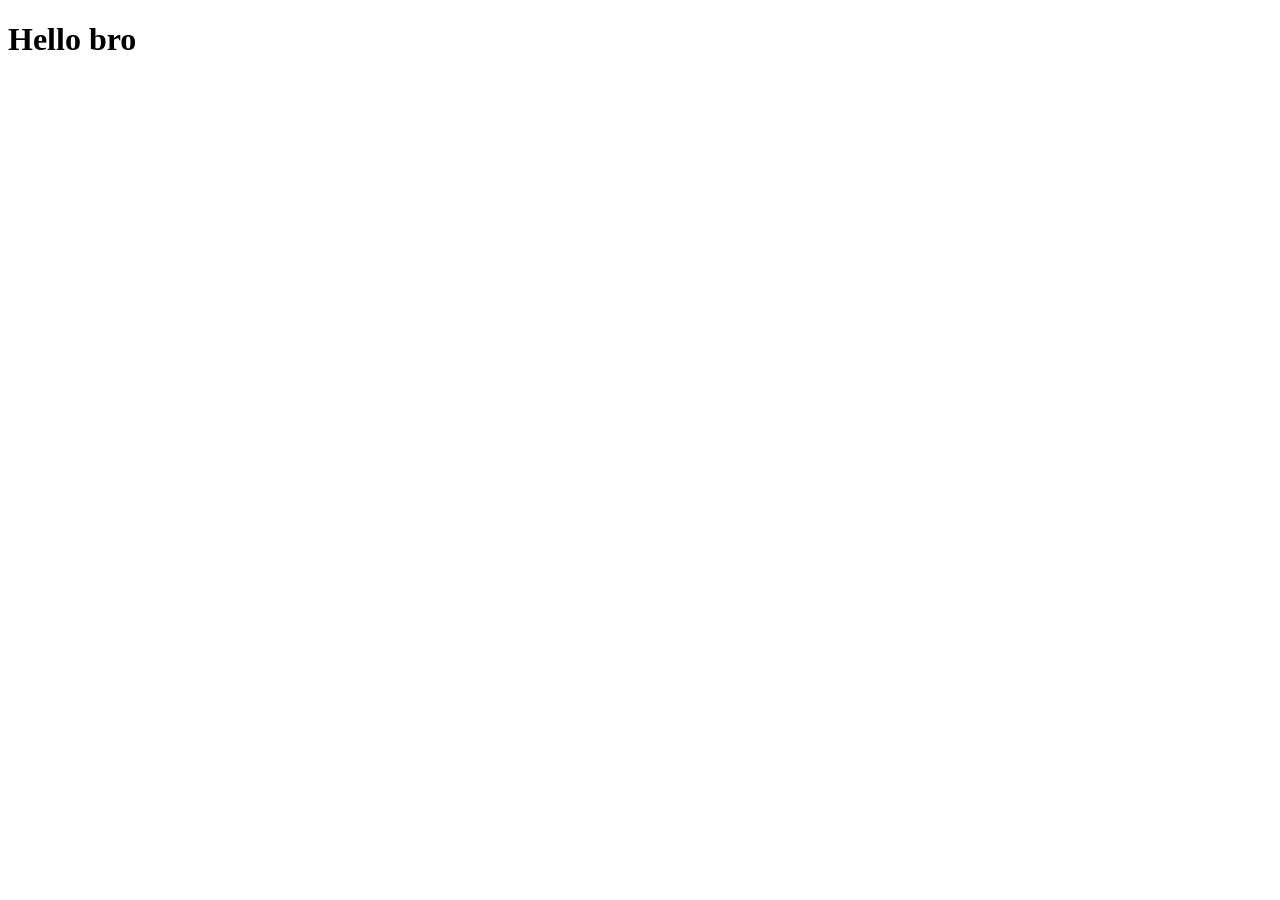
==== Ui/index.html @ a79b9831 "init commit" ====
<!DOCTYPE html>
<html lang="en">
<head>
    <meta charset="UTF-8">
    <meta name="viewport" content="width=device-width, initial-scale=1.0">
    <title>Title</title>
</head>
<body>
    <h1>Hello bro</h1>
</body>
</html>
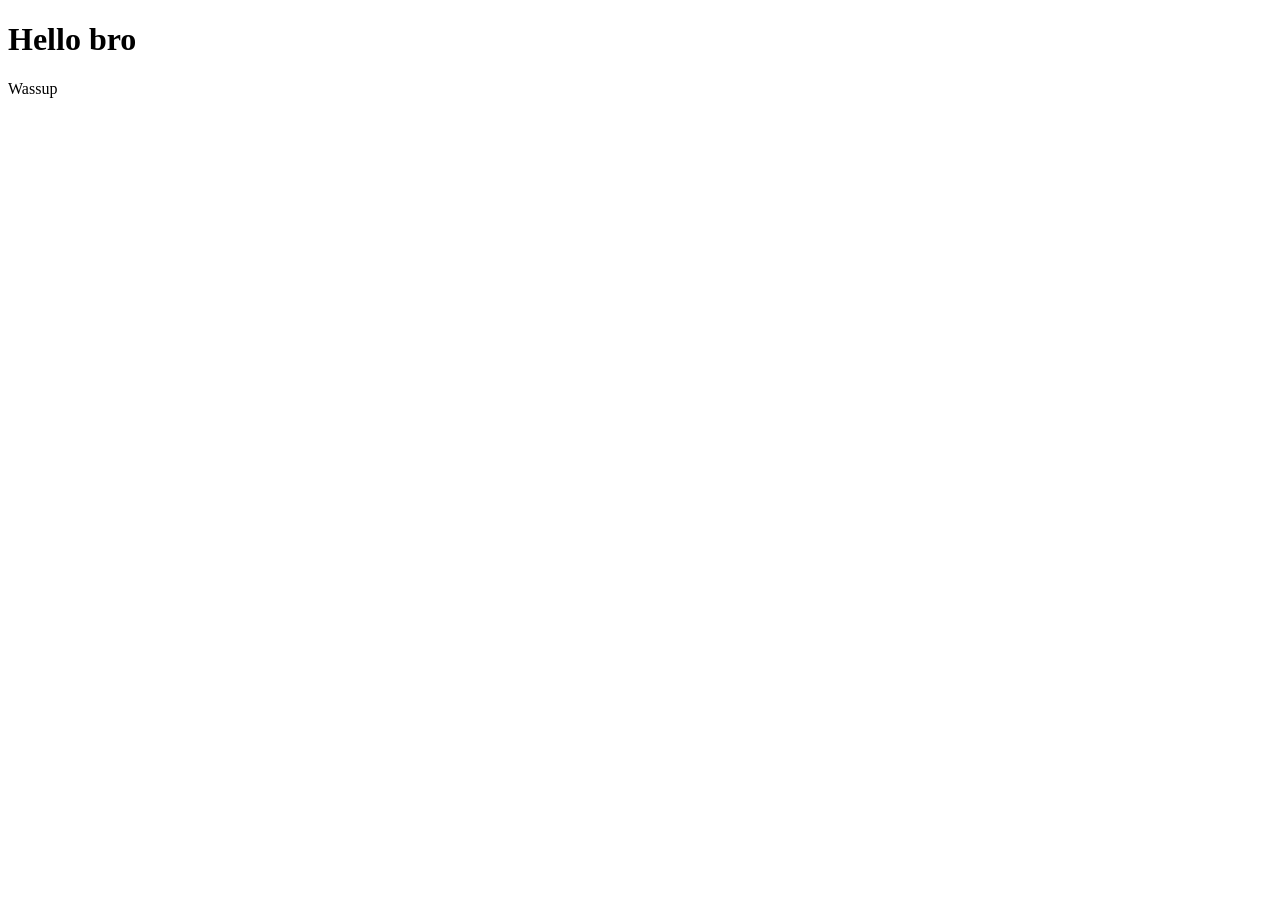
==== commit 77916b88: "Add paragraph element with greeting" ====
--- a/Ui/index.html
+++ b/Ui/index.html
@@ -7,5 +7,6 @@
 </head>
 <body>
     <h1>Hello bro</h1>
+    <p>Wassup</p>
 </body>
 </html>
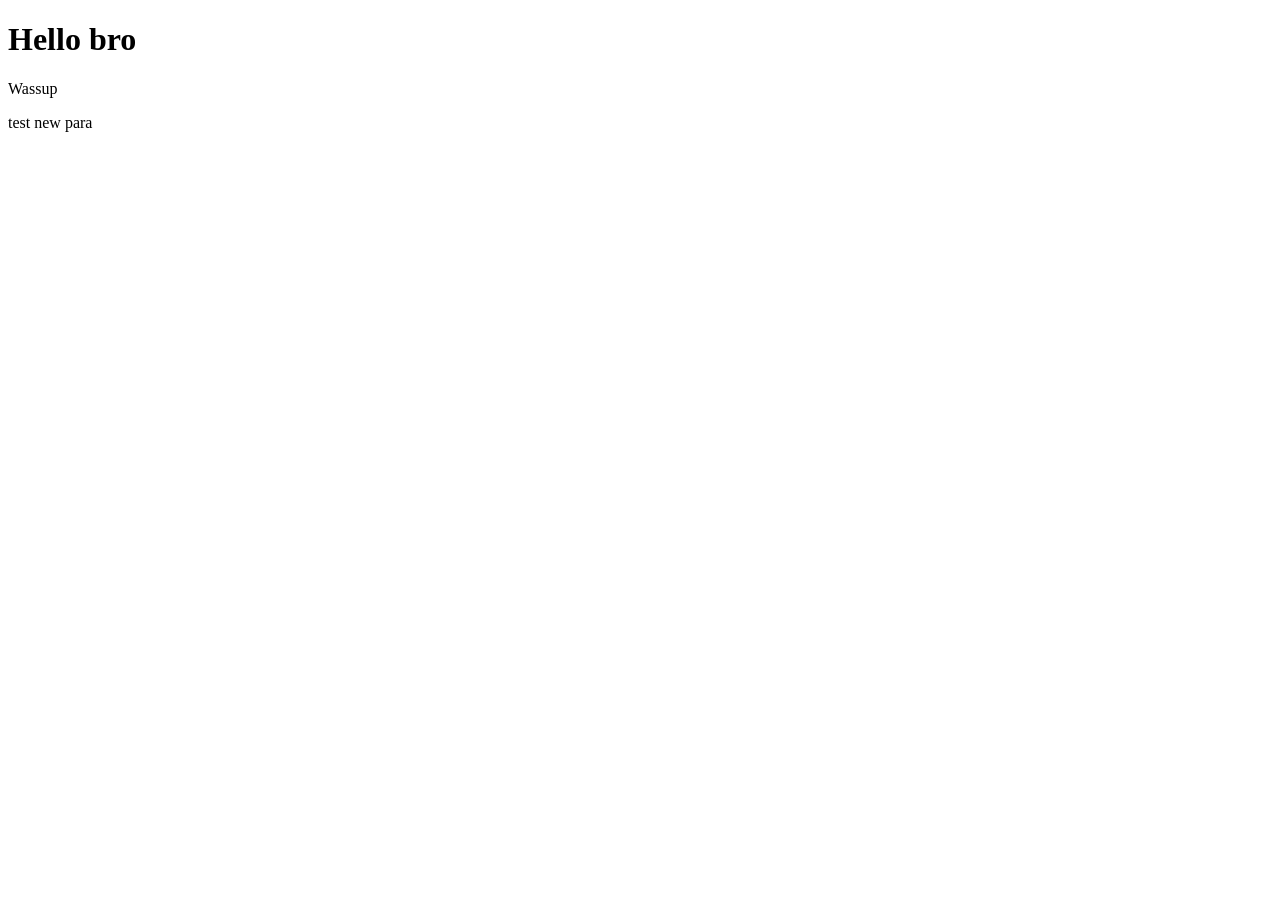
==== commit 588339f4: "Add new paragraph to index.html" ====
--- a/Ui/index.html
+++ b/Ui/index.html
@@ -8,5 +8,6 @@
 <body>
     <h1>Hello bro</h1>
     <p>Wassup</p>
+    <p>test new para</p>
 </body>
 </html>
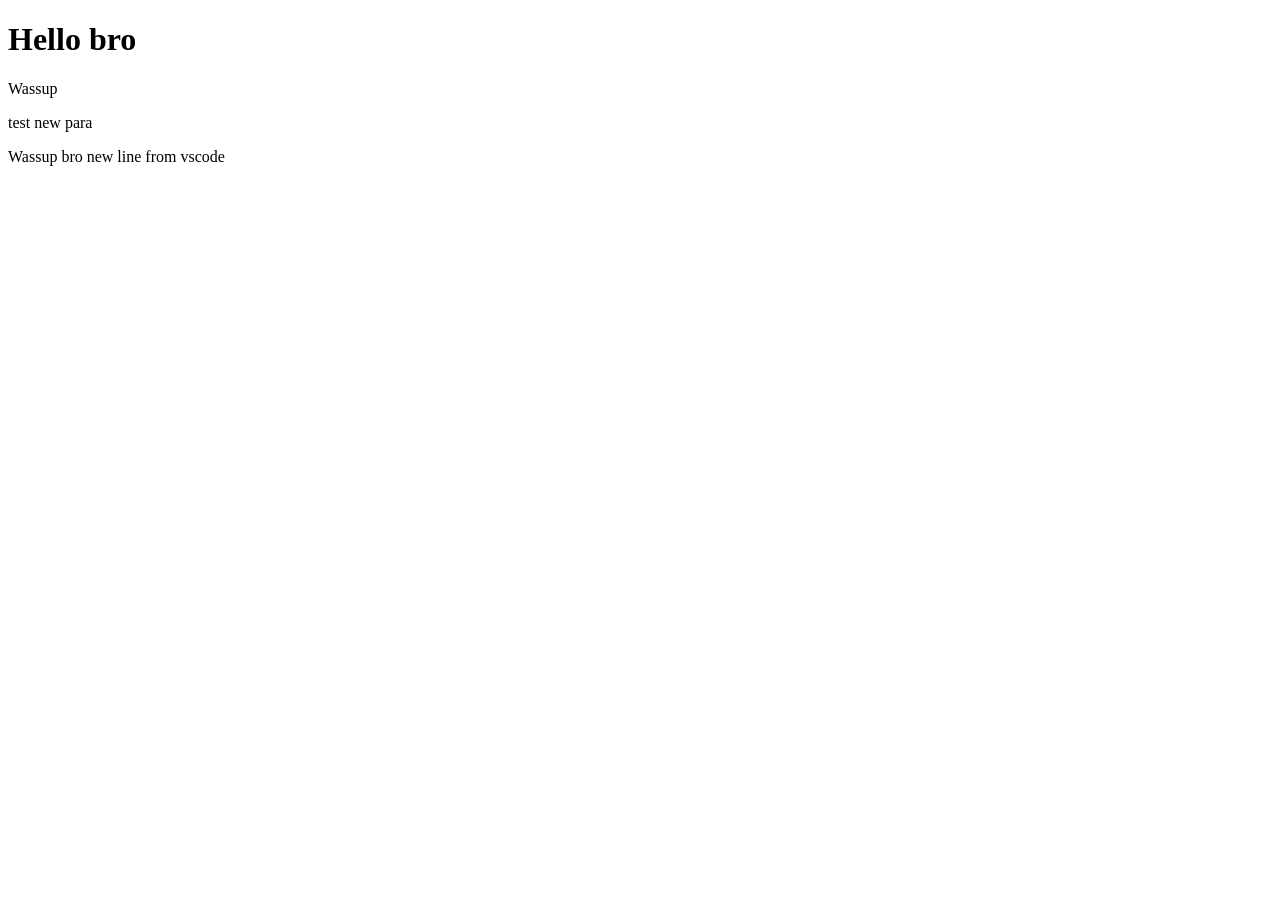
==== commit 20643ae6: "from vscode" ====
--- a/Ui/index.html
+++ b/Ui/index.html
@@ -9,5 +9,6 @@
     <h1>Hello bro</h1>
     <p>Wassup</p>
     <p>test new para</p>
+    <p>Wassup bro new line from vscode</p>
 </body>
 </html>
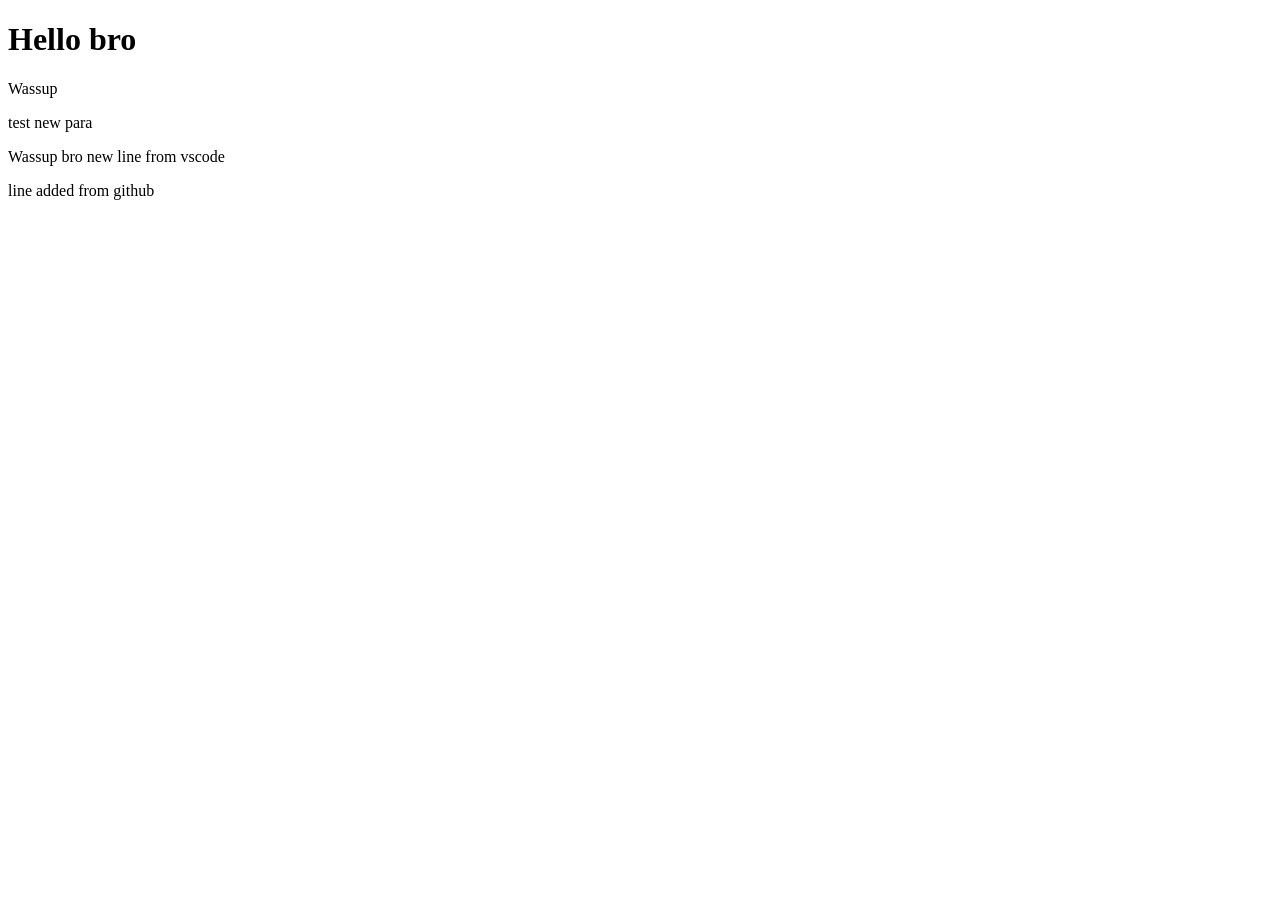
==== commit 8789e7d1: "Add new paragraph to index.html" ====
--- a/Ui/index.html
+++ b/Ui/index.html
@@ -10,5 +10,6 @@
     <p>Wassup</p>
     <p>test new para</p>
     <p>Wassup bro new line from vscode</p>
+    <p>line added from github</p>
 </body>
 </html>
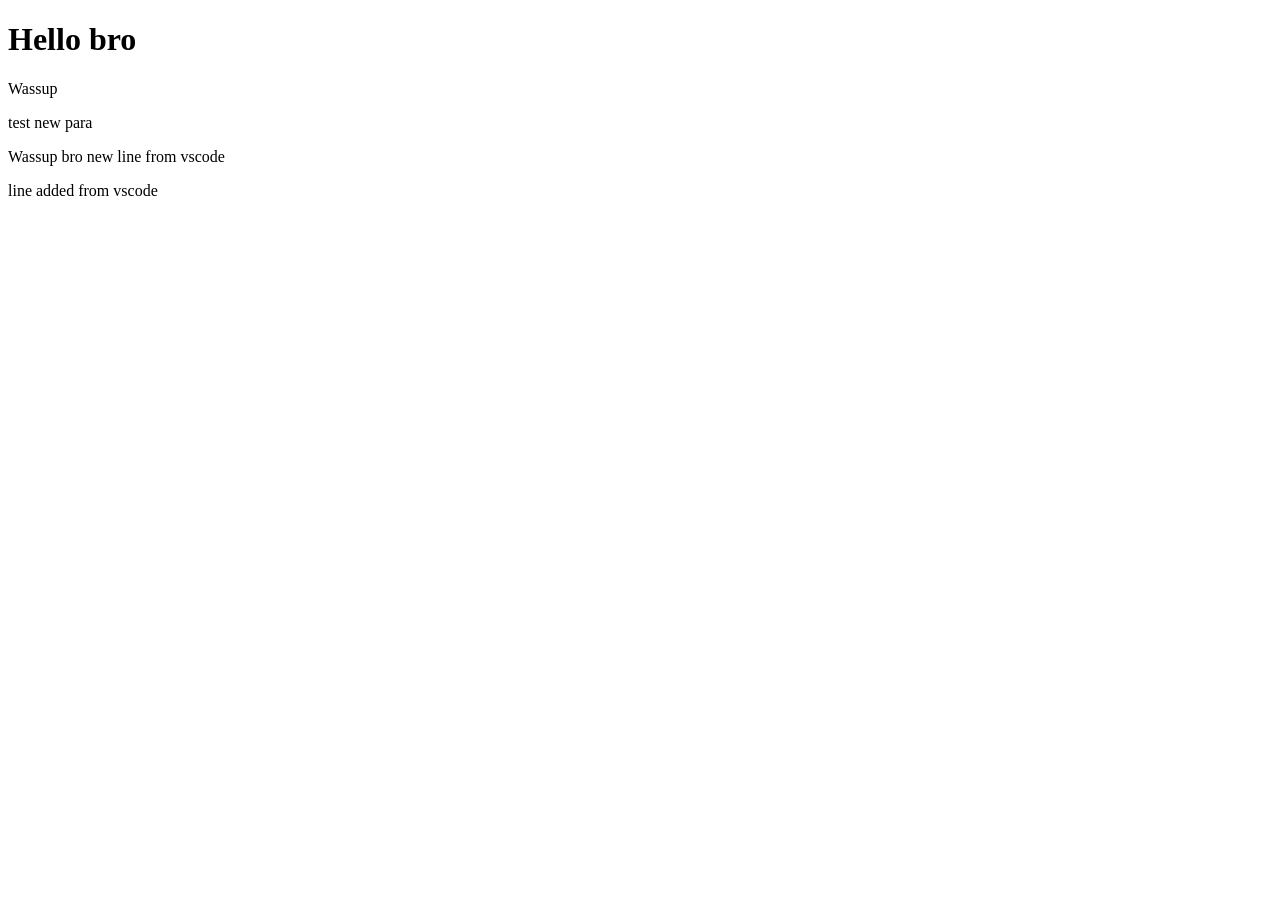
==== commit 3cd790c4: "commit from vscode" ====
--- a/Ui/index.html
+++ b/Ui/index.html
@@ -10,6 +10,6 @@
     <p>Wassup</p>
     <p>test new para</p>
     <p>Wassup bro new line from vscode</p>
-    <p>line added from github</p>
+    <p>line added from vscode</p>
 </body>
 </html>
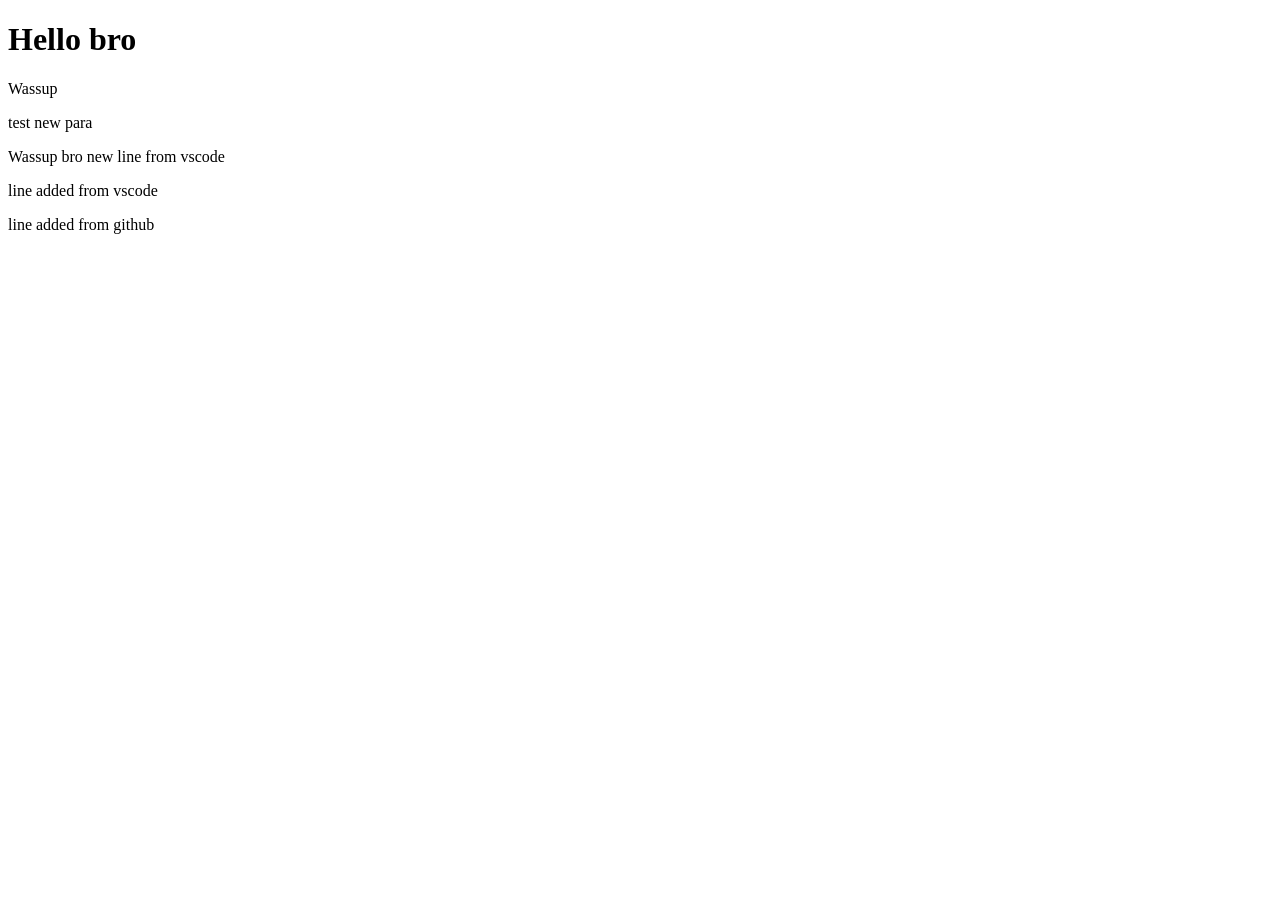
==== commit b3e501d9: "Merge branch 'main' of https://github.com/dp-sys/TestProject1" ====
--- a/Ui/index.html
+++ b/Ui/index.html
@@ -11,5 +11,6 @@
     <p>test new para</p>
     <p>Wassup bro new line from vscode</p>
     <p>line added from vscode</p>
+    <p>line added from github</p>
 </body>
 </html>
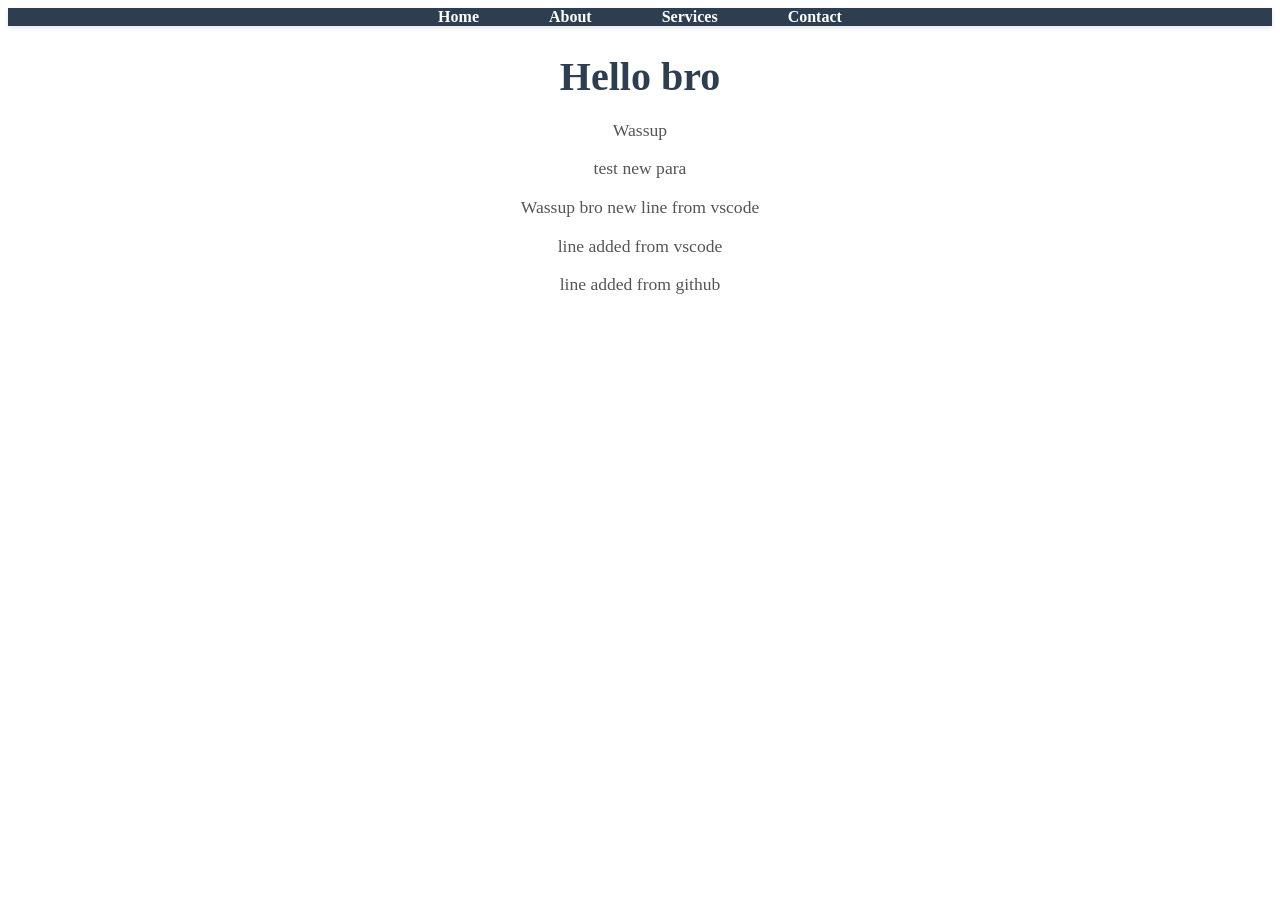
==== commit 8a8b2895: "latest commit" ====
--- a/Ui/index.html
+++ b/Ui/index.html
@@ -4,13 +4,33 @@
     <meta charset="UTF-8">
     <meta name="viewport" content="width=device-width, initial-scale=1.0">
     <title>Title</title>
+    <!-- Link to our new CSS file -->
+    <link rel="stylesheet" href="styles.css">
 </head>
 <body>
+    <nav>
+        <div class="nav-container">
+            <ul>
+                <li><a href="#">Home</a></li>
+                <li><a href="#">About</a></li>
+                <li><a href="#">Services</a></li>
+                <li><a href="#">Contact</a></li>
+            </ul>
+        </div>
+    </nav>
+    
     <h1>Hello bro</h1>
     <p>Wassup</p>
     <p>test new para</p>
     <p>Wassup bro new line from vscode</p>
     <p>line added from vscode</p>
     <p>line added from github</p>
+
+    <script>
+        // Add a small animation when the page loads
+        document.addEventListener('DOMContentLoaded', function() {
+            document.body.classList.add('loaded');
+        });
+    </script>
 </body>
 </html>
--- a/Ui/styles.css
+++ b/Ui/styles.css
@@ -0,0 +1,99 @@
+// Main styles for the website
+/* Body */
+body {
+    font-family: 'Segoe UI', Tahoma, Geneva, Verdana, sans-serif;
+    margin: 0;
+    padding: 0;
+    background-color: #f5f7fa;
+    color: #333;
+    line-height: 1.6;
+}
+
+/* Navigation */
+nav {
+    background-color: #2c3e50;
+    box-shadow: 0 2px 5px rgba(0, 0, 0, 0.1);
+    position: sticky;
+    top: 0;
+    z-index: 1000;
+}
+
+.nav-container {
+    max-width: 1200px;
+    margin: 0 auto;
+    padding: 0 20px;
+    display: flex;
+    justify-content: center;
+}
+
+nav ul {
+    list-style: none;
+    margin: 0;
+    padding: 0;
+    display: flex;
+}
+
+nav li {
+    margin: 0 15px;
+}
+
+nav a {
+    color: white;
+    text-decoration: none;
+    font-weight: 600;
+    padding: 15px 20px;
+    border-radius: 4px;
+    transition: all 0.3s ease;
+}
+
+nav a:hover {
+    background-color: #3498db;
+    transform: translateY(-2px);
+}
+
+/* Main content */
+h1 {
+    font-size: 2.5rem;
+    color: #2c3e50;
+    margin-bottom: 20px;
+    text-align: center;
+    font-weight: 700;
+}
+
+p {
+    font-size: 1.1rem;
+    margin-bottom: 15px;
+    text-align: center;
+    padding: 0 20px;
+    color: #555;
+}
+
+/* Responsive adjustments */
+@media (max-width: 768px) {
+    nav ul {
+        flex-direction: column;
+        align-items: center;
+    }
+    
+    nav li {
+        margin: 10px 0;
+    }
+    
+    h1 {
+        font-size: 2rem;
+    }
+    
+    p {
+        font-size: 1rem;
+    }
+}
+
+/* Add some subtle animation on page load */
+body {
+    opacity: 0;
+    transition: opacity 1s ease-in;
+}
+
+body.loaded {
+    opacity: 1;
+}
